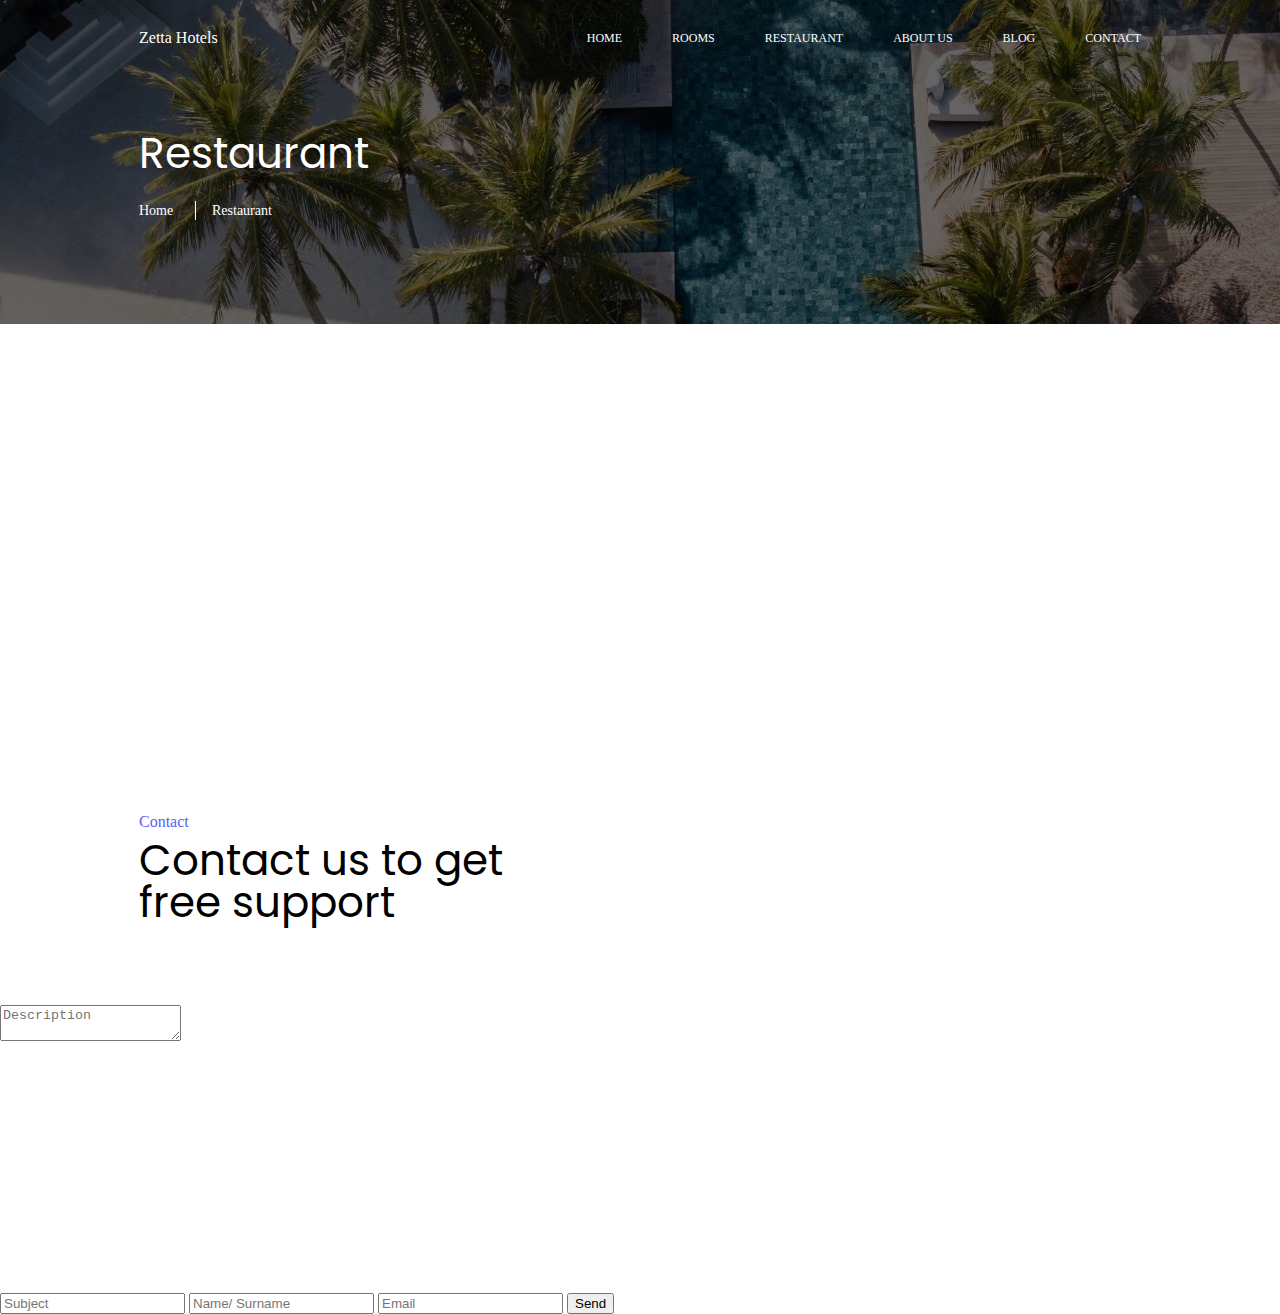
==== contact.html @ 7f660c3e "add contact page" ====
<!DOCTYPE html>
<html lang="en">
<head>
    <meta charset="UTF-8">
    <link rel="preconnect" href="https://fonts.gstatic.com">
    <link href="https://fonts.googleapis.com/css2?family=Poppins:wght@800&display=swap" rel="stylesheet">
    <link rel="stylesheet" href="css/reset.css">
    <link rel="stylesheet" href="css/responsive.css">
    <link rel="stylesheet" href="css/style.css">
    <title>Contact Page</title>
</head>
<body>
    <header>
        <div class="container">
            <div class="wraper">
                <div class="logo">
                    <a href="index.html">Zetta Hotels</a>
                </div>
                <nav>
                    <ul>
                        <li><a href="index.html">HOME</a></li>
                        <li><a href="#">ROOMS</a></li>
                        <li><a href="#">RESTAURANT</a></li>
                        <li><a href="#">ABOUT US</a></li>
                        <li><a href="#">BLOG</a></li>
                        <li><a href="contact.html">CONTACT</a></li>
                    </ul>
                </nav>
                <p class="prgph">Restaurant</p>
                <p class="prgph1"> <a href="index.html">Home </a></p>
                <div class="test"></div>
                <p class="prgph2">Restaurant</p>
            </div>

    <section>
        <section>
            <iframe class="map"src="https://www.google.com/maps/embed?pb=!1m18!1m12!1m3!1d3098.4487514397524!2d-94.6091783846451!3d39.050686379547194!2m3!1f0!2f0!3f0!3m2!1i1024!2i768!4f13.1!3m3!1m2!1s0x87c0ee33b2cc59bd%3A0x962c949651f19047!2sGoogle%20Fiber%20Space!5e0!3m2!1sen!2sge!4v1617730845299!5m2!1sen!2sge"style="border:0;" allowfullscreen="" loading="lazy"></iframe>
            <h1 class="h1">Contact</h1>
            <p class="text4">Contact us to get free support</p>
            <form action="#">
                <div class="form1">
                    <div class="box4">
                        <label for="description"></label>
                        <textarea name="textarea" id="text1" placeholder="Description" class="text-area"></textarea>
                    </div>
                    <div class="box5">
                        <label for="subject"></label>
                        <input type="subject" id="subject" name="subject1" placeholder="Subject" class="input">
                        <label for="name"></label>
                        <input type="your-name" id="name" name="first-name" placeholder="Name/ Surname" class="input">
                        <label for="email"></label>
                        <input type="email" id="email" name="your-mail" placeholder="Email" class="input">
                        <button type="submit" value="Submit">Send <i class="fas fa-paper-plane"></i></button>
                    </div>
                </div>
    </section>
    
</body>
</html>
---- css/style.css ----
/* header styles */

.container{
    background-image: url(../image/image1.jpg);
    height: 324px;
    background-position: ccenter;
    background-repeat: no-repeat;
    background-size: cover;
    position: relative;
}
.wraper{
    display: flex;
    justify-content: space-between;
    align-items: center;
    margin-bottom: 98px;
    padding: 30px 139px 275px 0;
}
header ul{
    display: flex;
    font-size: 12px;
}
header a {
    color: white;
}
header ul li {
    margin-left: 50px;
}

header ul li:first-child {
    margin: 0;
}
.logo{
    margin-left: 139px;
}
.prgph{
    position: absolute;
   font-size: 42px;
   color: white;
   margin: 350px 981px 119px 139px;
   width: 246px;
   font-family: 'Poppins', sans-serif;
}
.test{
    display: inline-block;
    position: absolute;
    width: 1px;
    height: 19px;
    background-color: white;
    margin-left: 40px;
    margin: 430px 1050px 85px 195px;

}
.prgph1{
    position: absolute;
    color: white;
    font-size: 14px;
    margin: 430px 1100px 85px 139px;
}
.prgph2{
    position: absolute;
    color: white;
    font-size: 14px;
    margin: 430px 1000px 85px 212px;
}
/* section1 styles */
.wraper1{
    width: 536px;
    display: flex;
    margin: 90px 16px 0 139px;
    
}
.image3{
    margin:0 60px 0 16px;
}
.image4{
    margin:16px 60px 0 16px;
}
.text{
    margin: 50px 171px 90px 93px;
}
.h2{
    color: #5863F8;
    font-size: 14px;
    margin-bottom: 10px;
}
.prgph3{
    width: 427px;
    height: 115px;
    font-size: 42px;
    font-family: 'Poppins', sans-serif;
}
.prgph4{
    width: 444px;
    height: 78px;
    font-size: 18px;
    
}
.prgph5{
    width: 444px;
    height: 78px;
    font-size: 16px;
    margin-top: 10px;
    
}
.divider{
    position: absolute;
    width: 184px;
    height: 50px;
    background-color: #5863F8;
    display: inline-block;
    margin-top: 20px;
}
.prgph6{
    position: absolute;
    top:50%;
    left:50%;
    transform: translate(-50%, -50%);
    color: white;
}

/* section2 styles */

.container1{
    display: flex;
    margin: 50px 139px 16px 139px;
}
.h5{
	width:92px;
	height: 20px;
	color: #5863F8;
    margin: 90px 1100px 3px 139px;
   
}
.prgph7{
	font-size: 42px;
	font-family: 'Poppins', sans-serif;
	width: 498px;
	height: 115px;
    margin: 20px 729px 50px 139px;
    
}
.right-block{
    display: flex;
	width: 536px; 
	height: 190px;
	background-color: #F8F8F8



}
.left-block{
    display: flex;
	width: 536px; 
	height: 190px;
	background-color: #F8F8F8
}

.title{
	width: 260px;
	font-size: 14px;
	padding-top:10px;
	padding-right: 92px;
	color: #B1B1B1
}
.text1{
	font-family: 'Poppins', sans-serif;
	color: #5863F8;
    padding-bottom: 10px;
}
.description{
    margin:37px 0 10px 16px;
}
.clear{
    position: absolute;
    width: 60px;
    height: 60px;
    background-color: #5863F8;
    display: inline-block;
    margin-left: 290px;
}
.arrow{
    width: 18px;
    height: 18px;
    position: absolute;
    top:50%;
    left:50%;
    transform: translate(-50%, -50%);

}

.box{
    width: 1348px;
    height: 190px;
    background-color: #F8F8F8;
    margin-top: 90px;
}
/* control page styles */

.map{
    width: 1088px;
    height: 286px;
    margin: 50px 139px 0 139px;
}
.h1{
    color: #5863F8;
    margin: 56px 1157px 0 139px;
}
.text4{
    width: 378px;
    height: 115px;
    font-family: 'Poppins', sans-serif;
    margin:10px 849px 50px 139px;
    font-size: 42px;
}
.box4{
    width: 720px;
    height: 288px;
}
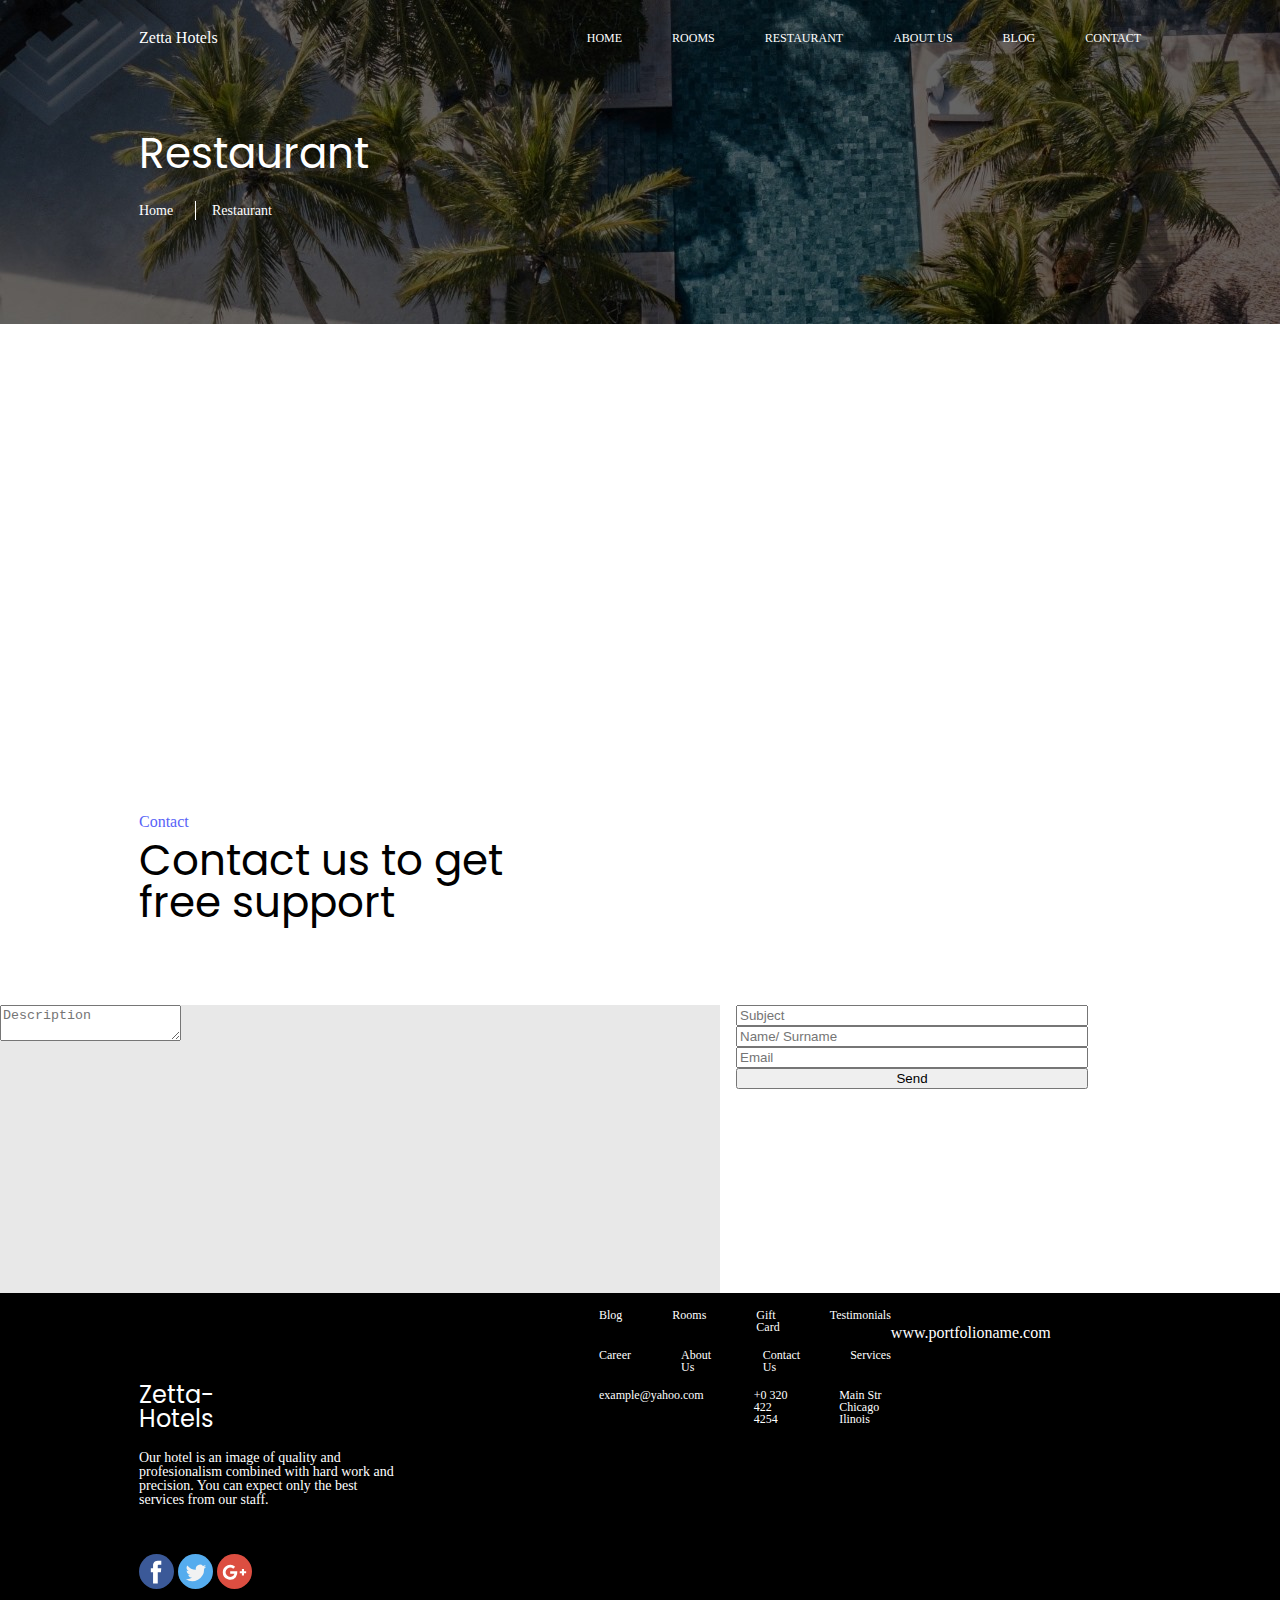
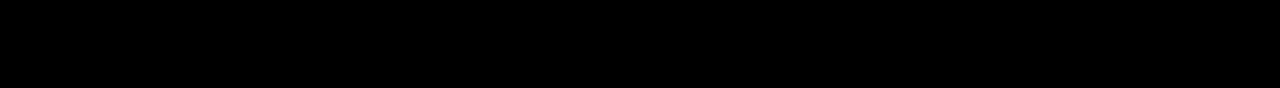
==== commit b0a27eb3: "add css" ====
--- a/contact.html
+++ b/contact.html
@@ -38,9 +38,9 @@
             <h1 class="h1">Contact</h1>
             <p class="text4">Contact us to get free support</p>
             <form action="#">
-                <div class="form1">
+                <div class="box3">
                     <div class="box4">
-                        <label for="description"></label>
+                        <label class="textarea" for="description"></label>
                         <textarea name="textarea" id="text1" placeholder="Description" class="text-area"></textarea>
                     </div>
                     <div class="box5">
@@ -54,6 +54,67 @@
                     </div>
                 </div>
     </section>
+    <section>
+        <footer>
+            <div class="container4">
+                <div class="f-wrap">
+                    <div class="zetta">
+                        <h2 class="zett">Zetta-Hotels</h2>
+                        <p class="test2">Our hotel is an image of quality and profesionalism combined with hard work and precision. You can expect only the best services from our staff.</p>
+                        <div class="social">
+                            <a href="#">
+                                <img src="image/facebook.svg" alt="facebook">
+                            </a>
+                            <a href="#">
+                                <img src="image/twitter.svg" alt="twitter">
+                            </a>
+                            <a href="#">
+                                <img src="image/google-plus.svg" alt="google">
+                            </a>
+                        </div>
+                    </div>
+                <div class="wrap1">
+                    <div class="useful-links">
+                        <h5>Useful links</h5>
+                        <ul>
+                            <li><a href="#">Blog</a></li>
+                            <li><a href="#">Rooms</a></li>
+                            <li><a href="#">Gift Card</a></li>
+                            <li><a href="#">Testimonials</a></li>
+                        </ul>
+                    </div>
+                    <div class="privacy">
+                        <h5>Privacy</h5>
+                        <ul>
+                            <li><a href="#">Career</a></li>
+                            <li><a href="#">About Us</a></li>
+                            <li><a href="#">Contact Us</a></li>
+                            <li><a href="#">Services</a></li>
+                        </ul>
+                    </div>
+                    <div class="contact-info">
+                        <h5>Contact Info</h5>
+                        <ul>
+                            <li><a href="mailto:example@yahoo.com">
+                                <i class="far fa-envelope"></i>
+                                example@yahoo.com</a></li>
+                            <li><a href="tel:+03204224254">
+                                <i class="fas fa-phone-alt"></i>
+                                +0 320 422 4254</a></li>
+                            <li><a href="#">
+                                <i class="fas fa-map-marker-alt"></i>
+                                Main Str Chicago Ilinois</a></li>
+                        </ul>
+                    </div>
+                </div>
+                </div>      
+                <div class="copyright">
+                    <p>Copyright ©2020 All rights reserved | This template is made with love by <span>Marian</span></p>
+                    <a href="#">www.portfolioname.com</a>
+                </div>        
+            </div>
+        </footer>
+    </section>
     
 </body>
 </html>--- a/css/style.css
+++ b/css/style.css
@@ -203,7 +203,7 @@
 }
 .h1{
     color: #5863F8;
-    margin: 56px 1157px 0 139px;
+    margin: 56px 1000px 0 139px;
 }
 .text4{
     width: 378px;
@@ -212,7 +212,51 @@
     margin:10px 849px 50px 139px;
     font-size: 42px;
 }
+
+.box3{
+display: flex;
+justify-content: space-between;
+width: 1088px;
+}
 .box4{
-    width: 720px;
+    max-width: 720px;
+    width: 100%;
+    background-color: #E8E8E8;
     height: 288px;
+}
+.box5{
+    display: flex;
+    flex-direction: column;
+    width: 352px;
+
+}
+.container4{
+    display: flex;
+    justify-content: space-between;
+    width: 1348px;
+    height: 395px;
+    background-color: black;
+}
+.zett{
+    font-size: 24px;
+    font-family: 'Poppins', sans-serif;
+    color: white;
+    margin: 90px 312px 20px 139px;
+}
+.test2{
+    font-size: 14px;
+    color: white;
+    width: 260px;
+    height: 83px;
+    margin: 0 200px 20px 139px;
+}
+.wrap1{
+    display: flex;
+    flex-direction: column;
+}
+.social{
+    margin-left: 139px;
+}
+.f-wrap{
+    display: flex;
 }